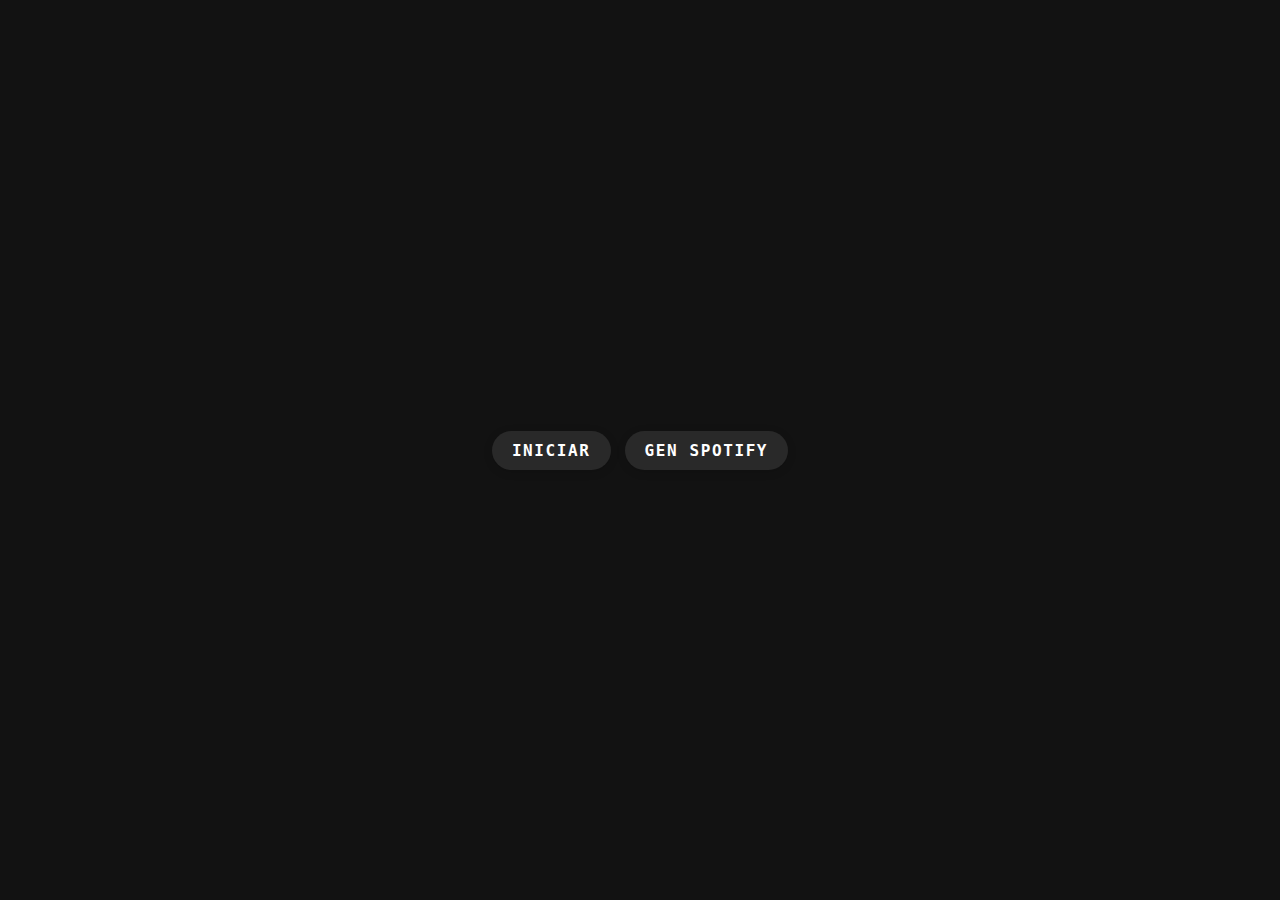
==== index.html @ 563e2491 "Update index.html" ====
<!DOCTYPE html>
<html lang="pt-BR">
<head>
    <meta charset="UTF-8">
    <meta name="viewport" content="width=device-width, initial-scale=1.0">
    <title>GEN BUX NITRO</title>
    <link rel="stylesheet" href="styles.css">
</head>
<body>
    <div class="center">
        <button class="ui-btn" onclick="location.href='gerador.html'">
            <span>INICIAR</span>
        </button>
        <body>
    <div class="center">
        <button class="ui-btn" onclick="location.href='spotify.html'">
            <span>GEN SPOTIFY</span>
        </button>
        </div>
    </div>
</body>
</html>
---- styles.css ----
body {
    margin: 0;
    height: 100vh;
    display: flex;
    justify-content: center;
    align-items: center;
    background-color: #121212;
}

.center {
    display: flex; /* Define o layout flexível */
    gap: 14px; /* Espaçamento entre os botões */
    justify-content: center; /* Centraliza os botões horizontalmente */
    align-items: center; /* Alinha os botões verticalmente */
    text-align: center;
}

.ui-btn {
    --btn-default-bg: rgb(41, 41, 41);
    --btn-padding: 10px 20px;
    --btn-hover-bg: rgb(51, 51, 51);
    --btn-transition: .3s;
    --btn-letter-spacing: .1rem;
    --btn-animation-duration: 1.2s;
    --btn-shadow-color: rgba(0, 0, 0, 0.137);
    --btn-shadow: 0 2px 10px 0 var(--btn-shadow-color);
    --hover-btn-color: #FAC921;
    --default-btn-color: #fff;
    --font-size: 16px;
    --font-weight: 600;
    --font-family: Menlo,Roboto Mono,monospace;
    box-sizing: border-box;
    padding: var(--btn-padding);
    display: flex;
    align-items: center;
    justify-content: center;
    color: var(--default-btn-color);
    font: var(--font-weight) var(--font-size) var(--font-family);
    background: var(--btn-default-bg);
    border: none;
    cursor: pointer;
    transition: var(--btn-transition);
    overflow: hidden;
    box-shadow: var(--btn-shadow);
    border-radius: 20px;  /* Bordas mais arredondadas */
}

.ui-btn span {
    letter-spacing: var(--btn-letter-spacing);
    transition: var(--btn-transition);
    box-sizing: border-box;
    position: relative;
    background: inherit;
}

.ui-btn span::before {
    box-sizing: border-box;
    position: absolute;
    content: "";
    background: inherit;
}

.ui-btn:hover,
.ui-btn:focus {
    background: var(--btn-hover-bg);
}

.ui-btn:hover span,
.ui-btn:focus span {
    color: var(--hover-btn-color);
}

.ui-btn:hover span::before,
.ui-btn:focus span::before {
    animation: chitchat linear both var(--btn-animation-duration);
}

@keyframes chitchat {
    0% {
        content: "#";
    }
    5% {
        content: ".";
    }
    10% {
        content: "^{";
    }
    15% {
        content: "-!";
    }
    20% {
        content: "#$_";
    }
    25% {
        content: "№:0";
    }
    30% {
        content: "#{+.";
    }
    35% {
        content: "@}-?";
    }
    40% {
        content: "?{4@%";
    }
    45% {
        content: "=.,^!";
    }
    50% {
        content: "?2@%";
    }
    55% {
        content: "\\;1}]";
    }
    60% {
        content: "?{%:%";
        right: 0;
    }
    65% {
        content: "|{f[4";
        right: 0;
    }
    70% {
        content: "{4%0%";
        right: 0;
    }
    75% {
        content: "'1_0<";
        right: 0;
    }
    80% {
        content: "{0%";
        right: 0;
    }
    85% {
        content: "]>'";
        right: 0;
    }
    90% {
        content: "4";
        right: 0;
    }
    95% {
        content: "2";
        right: 0;
    }
    100% {
        content: "";
        right: 0;
    }
}
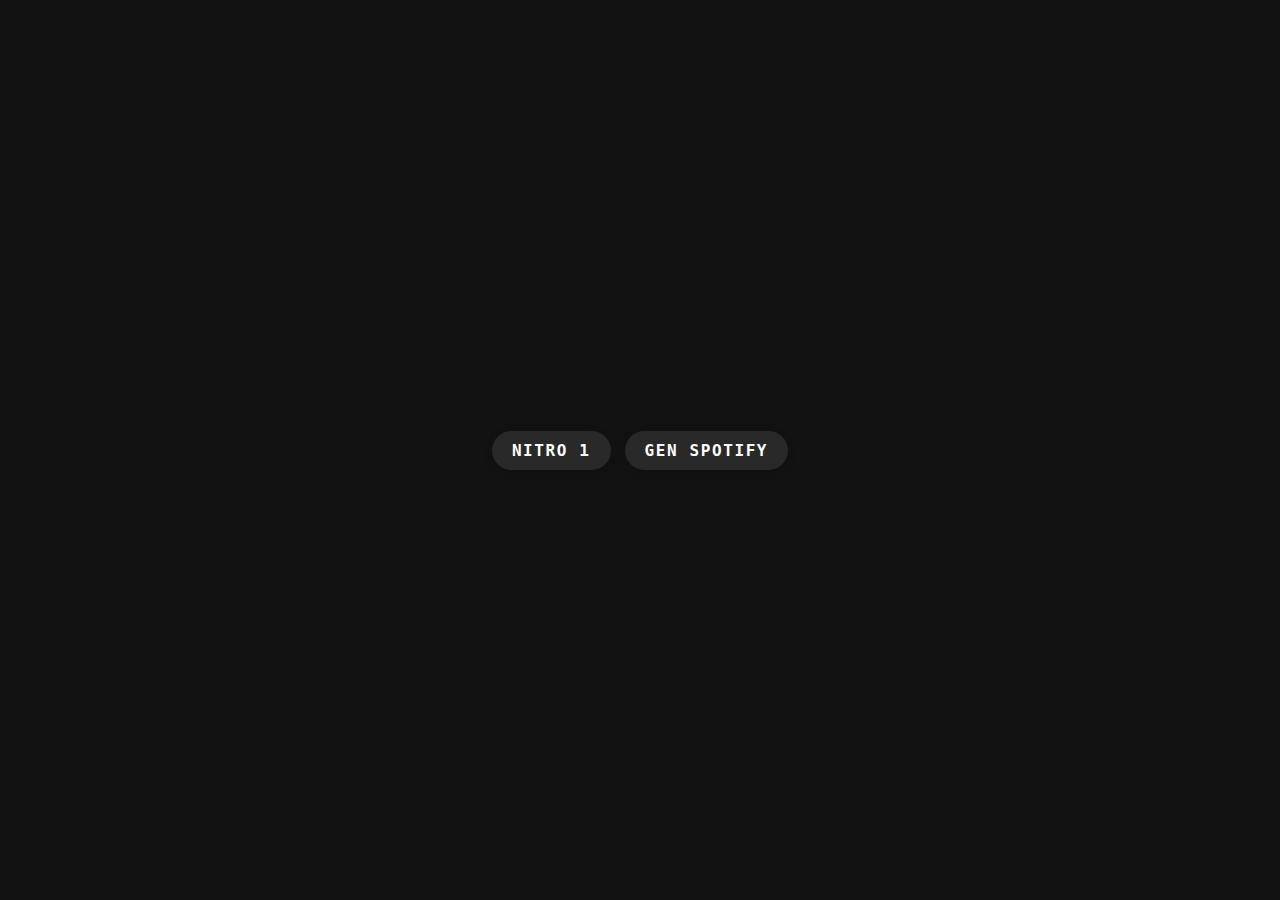
==== commit 26b1b10f: "Update index.html" ====
--- a/index.html
+++ b/index.html
@@ -9,11 +9,11 @@
 <body>
     <div class="center">
         <button class="ui-btn" onclick="location.href='gerador.html'">
-            <span>INICIAR</span>
+            <span>NITRO 1</span>
         </button>
         <body>
     <div class="center">
-        <button class="ui-btn" onclick="location.href='spotify.html'">
+        <button class="ui-btn" onclick="location.href='spotifygen.html'">
             <span>GEN SPOTIFY</span>
         </button>
         </div>
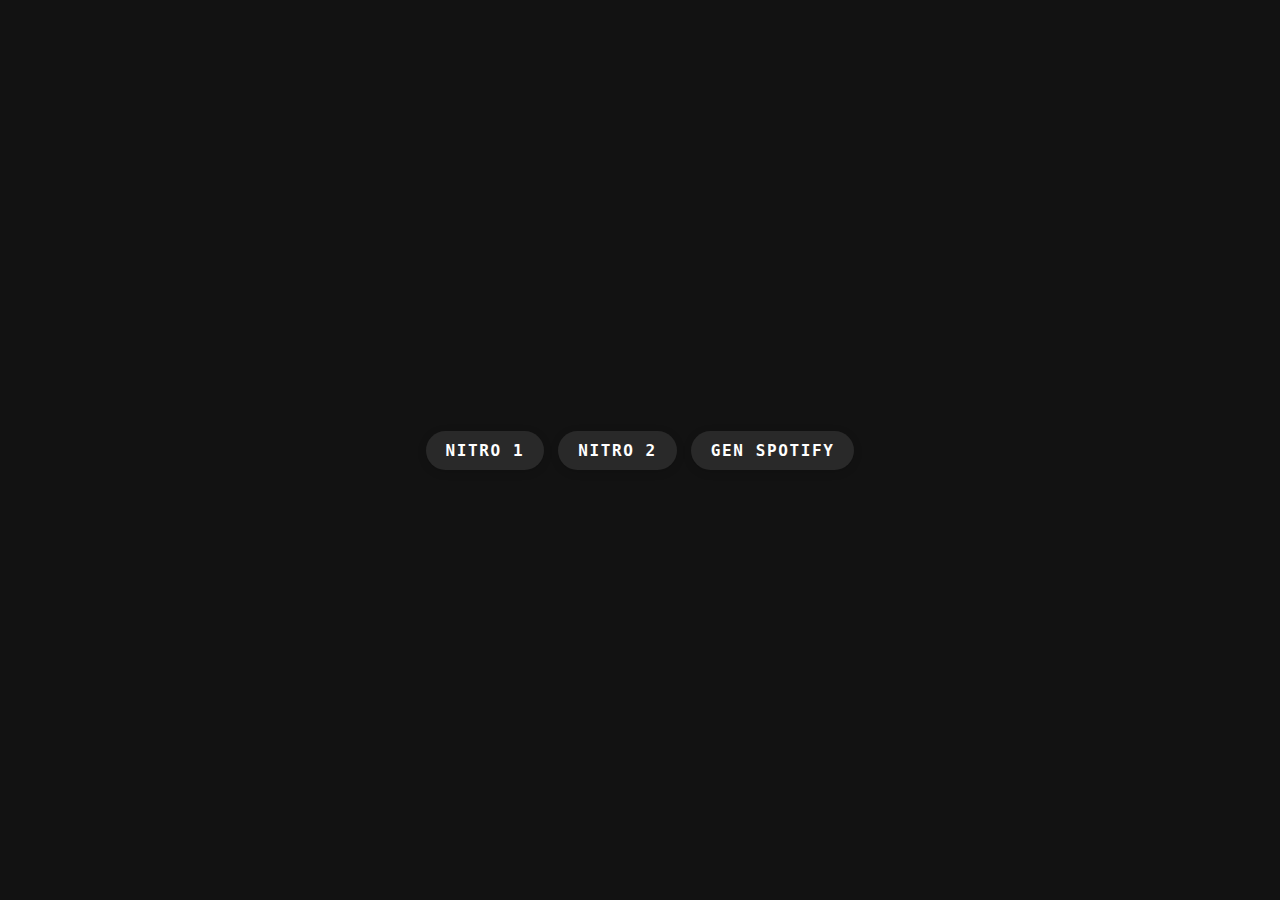
==== commit 0f51b407: "Update index.html" ====
--- a/index.html
+++ b/index.html
@@ -12,6 +12,11 @@
             <span>NITRO 1</span>
         </button>
         <body>
+             <div class="center">
+        <button class="ui-btn" onclick="location.href='cod.html'">
+            <span>NITRO 2</span>
+        </button>
+        <body>
     <div class="center">
         <button class="ui-btn" onclick="location.href='spotifygen.html'">
             <span>GEN SPOTIFY</span>
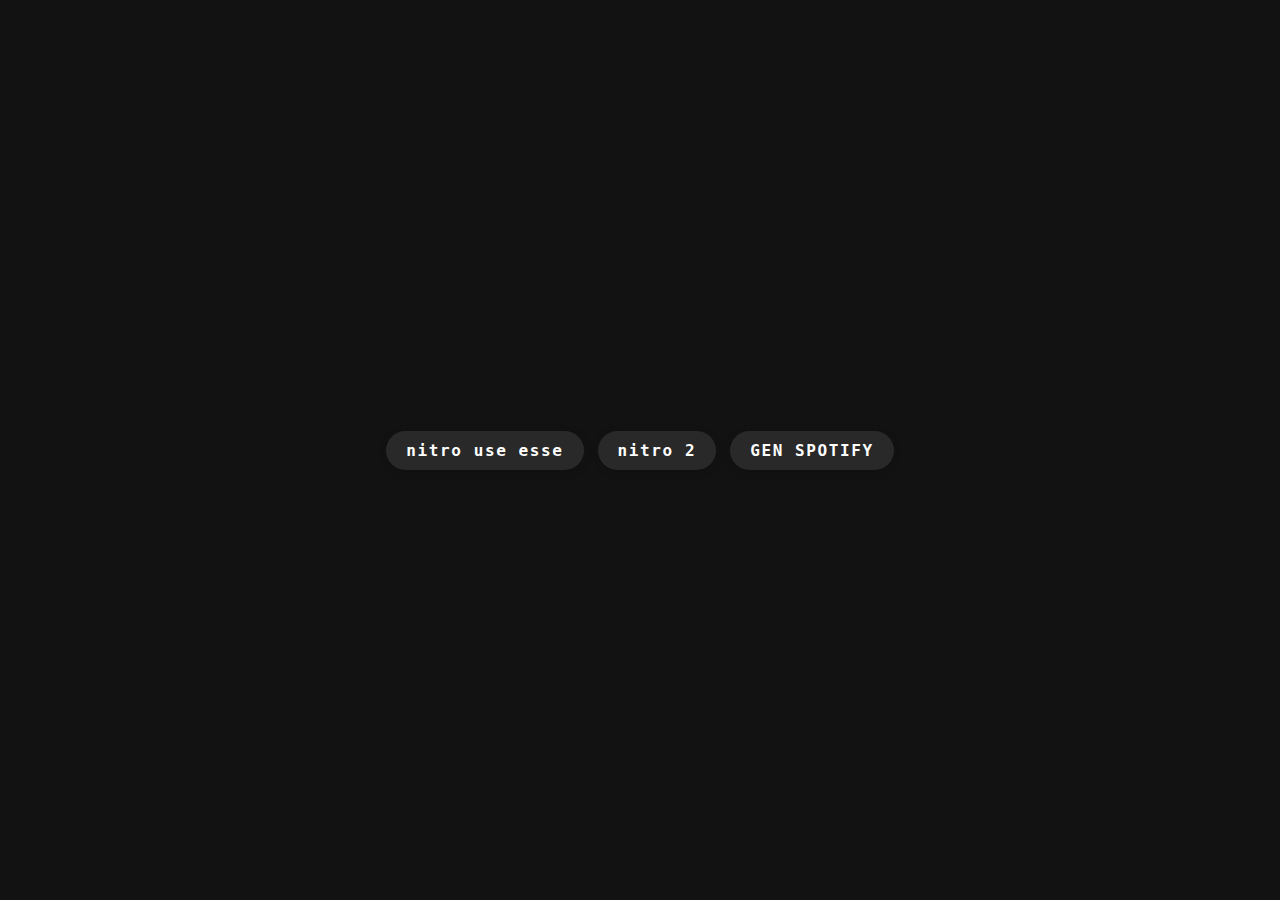
==== commit f73a02af: "Update index.html" ====
--- a/index.html
+++ b/index.html
@@ -9,12 +9,12 @@
 <body>
     <div class="center">
         <button class="ui-btn" onclick="location.href='gerador.html'">
-            <span>NITRO 1</span>
+            <span>nitro use esse</span>
         </button>
         <body>
              <div class="center">
         <button class="ui-btn" onclick="location.href='cod.html'">
-            <span>NITRO 2</span>
+            <span>nitro 2 </span>
         </button>
         <body>
     <div class="center">
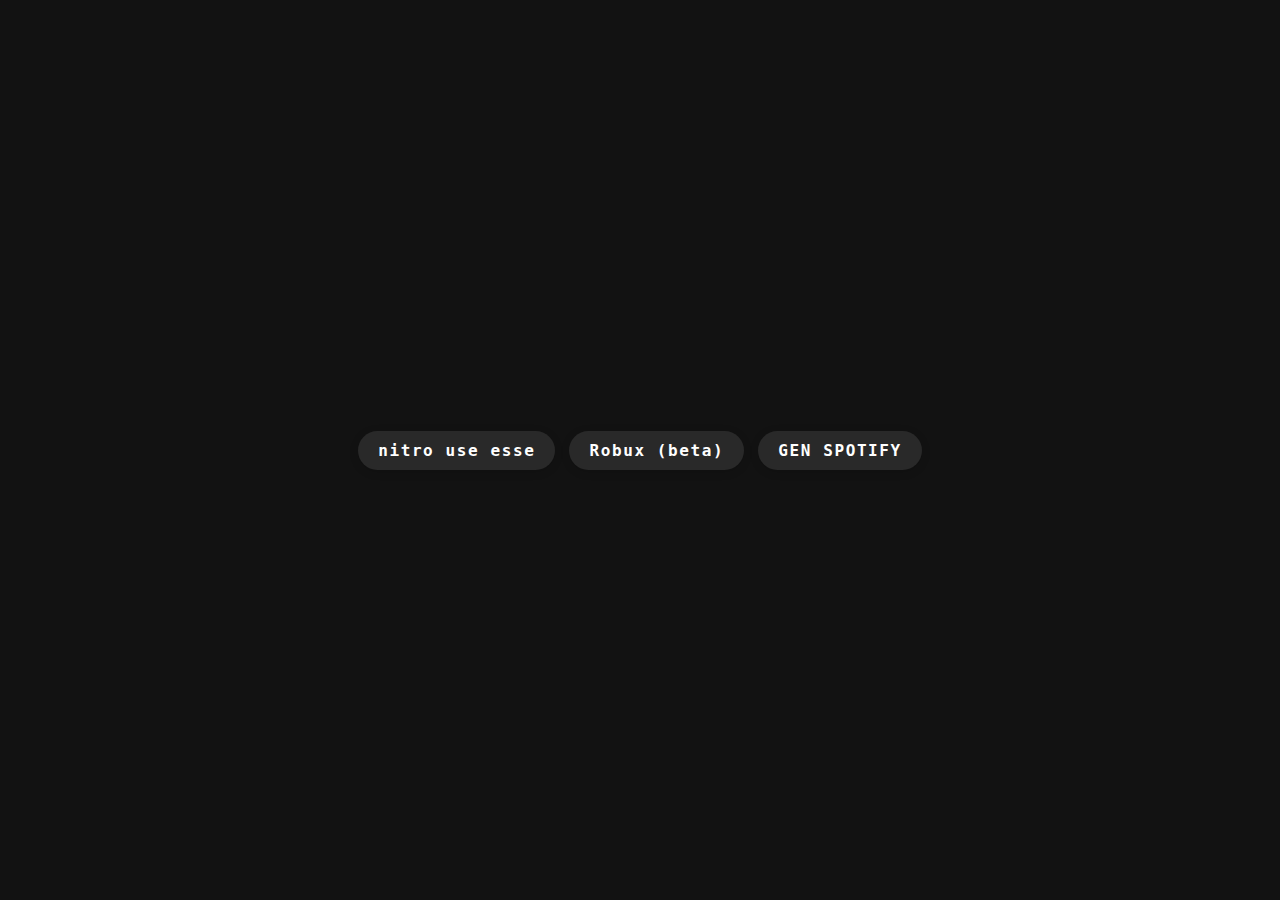
==== commit 8174817c: "Update index.html" ====
--- a/index.html
+++ b/index.html
@@ -13,8 +13,8 @@
         </button>
         <body>
              <div class="center">
-        <button class="ui-btn" onclick="location.href='cod.html'">
-            <span>nitro 2 </span>
+        <button class="ui-btn" onclick="location.href='robux.html'">
+            <span>Robux (beta)</span>
         </button>
         <body>
     <div class="center">
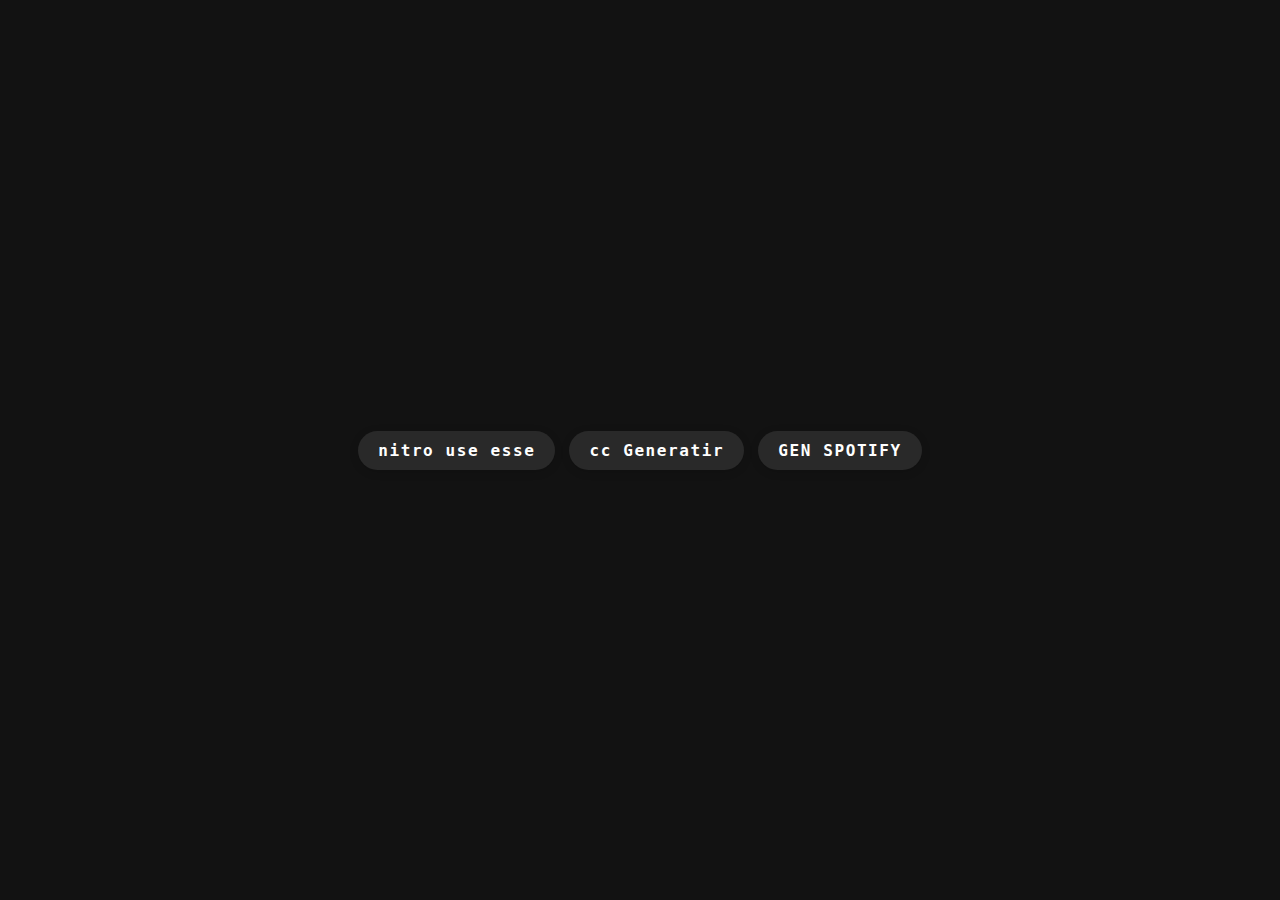
==== commit dede2c52: "Update index.html" ====
--- a/index.html
+++ b/index.html
@@ -3,7 +3,7 @@
 <head>
     <meta charset="UTF-8">
     <meta name="viewport" content="width=device-width, initial-scale=1.0">
-    <title>GEN BUX NITRO</title>
+    <title>Painel Bux Options</title>
     <link rel="stylesheet" href="styles.css">
 </head>
 <body>
@@ -14,7 +14,7 @@
         <body>
              <div class="center">
         <button class="ui-btn" onclick="location.href='robux.html'">
-            <span>Robux (beta)</span>
+            <span>cc Generatir</span>
         </button>
         <body>
     <div class="center">
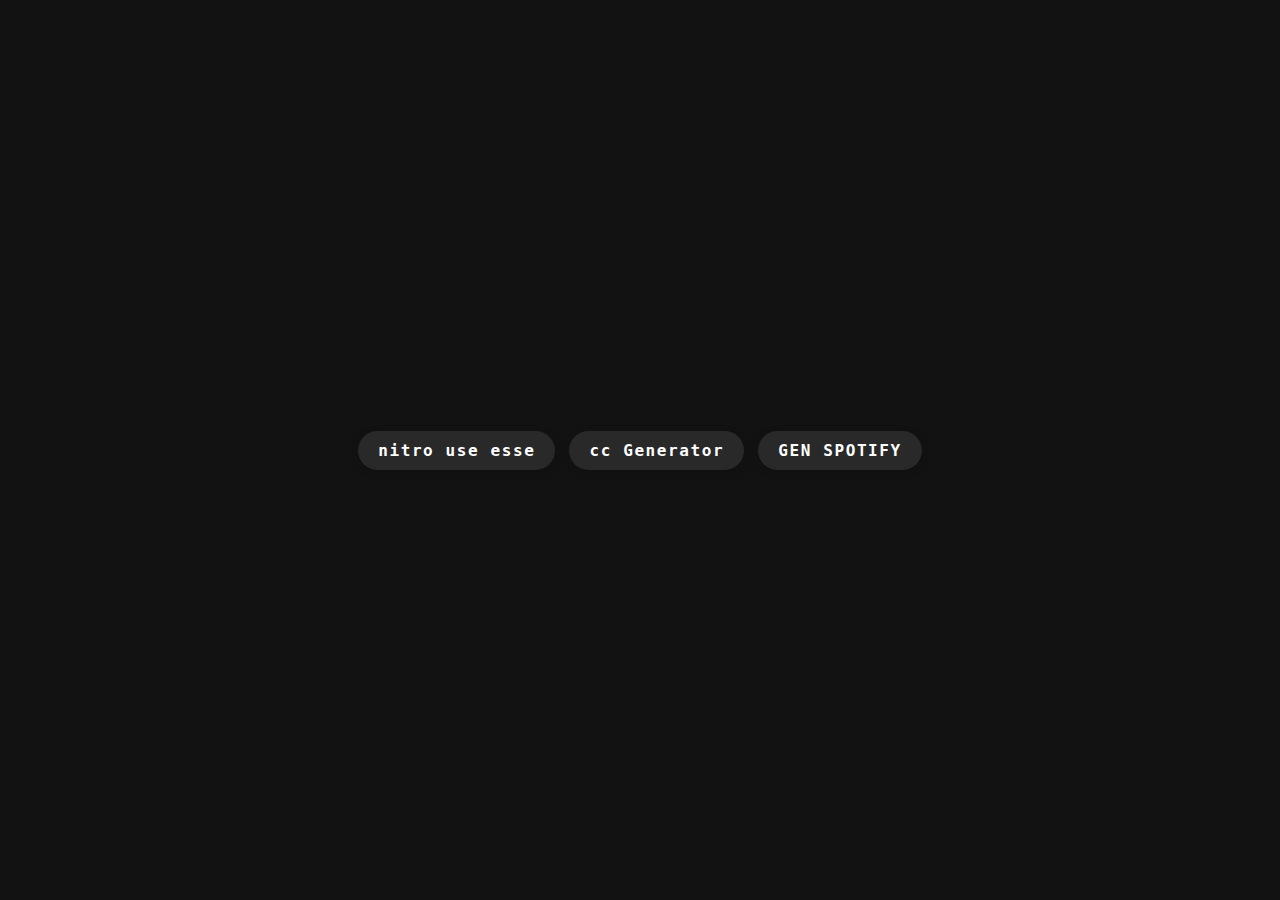
==== commit a359a31b: "Update index.html" ====
--- a/index.html
+++ b/index.html
@@ -14,7 +14,7 @@
         <body>
              <div class="center">
         <button class="ui-btn" onclick="location.href='robux.html'">
-            <span>cc Generatir</span>
+            <span>cc Generator</span>
         </button>
         <body>
     <div class="center">
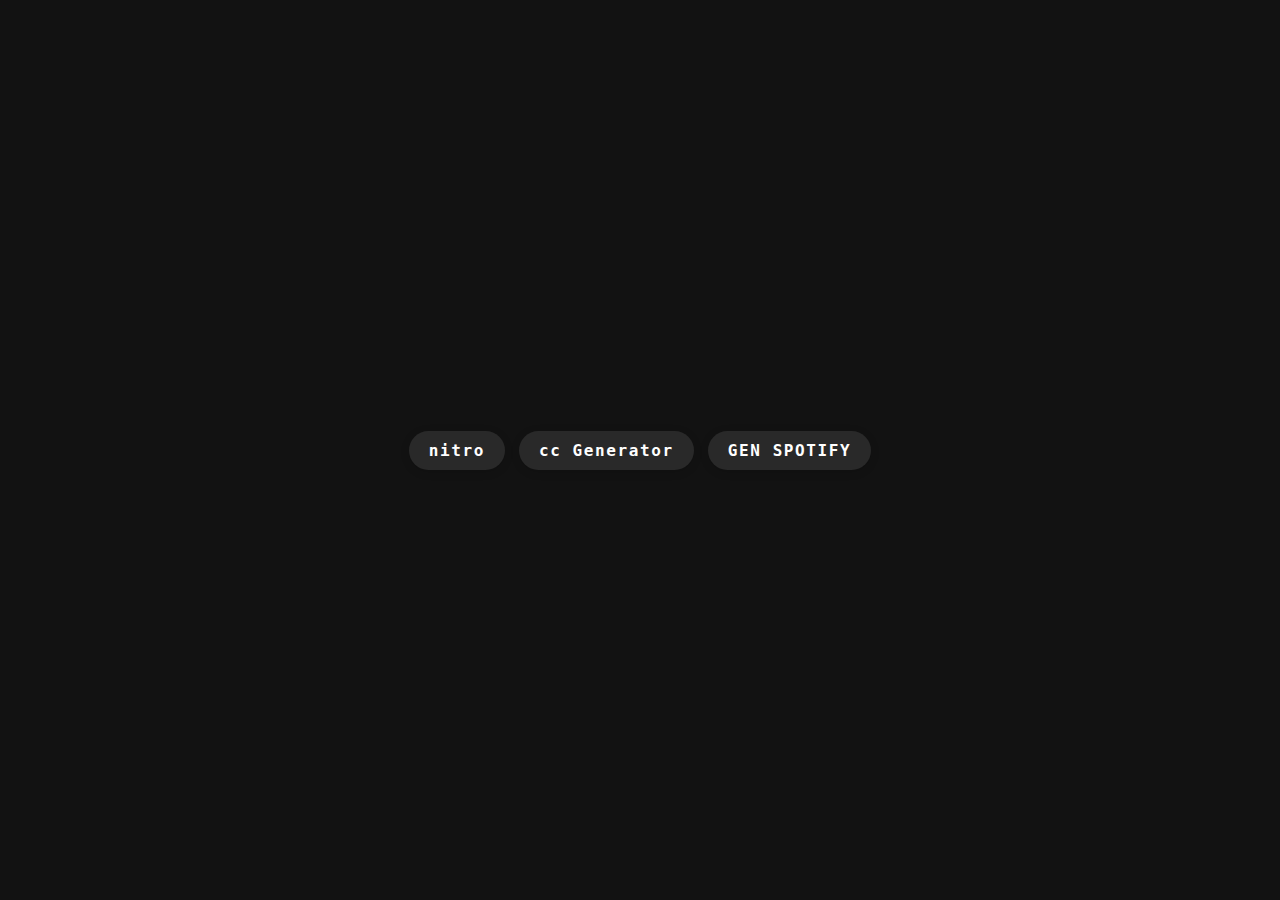
==== commit 78b0e19a: "Update index.html" ====
--- a/index.html
+++ b/index.html
@@ -9,11 +9,11 @@
 <body>
     <div class="center">
         <button class="ui-btn" onclick="location.href='gerador.html'">
-            <span>nitro use esse</span>
+            <span>nitro</span>
         </button>
         <body>
              <div class="center">
-        <button class="ui-btn" onclick="location.href='robux.html'">
+        <button class="ui-btn" onclick="location.href='index.php'">
             <span>cc Generator</span>
         </button>
         <body>
